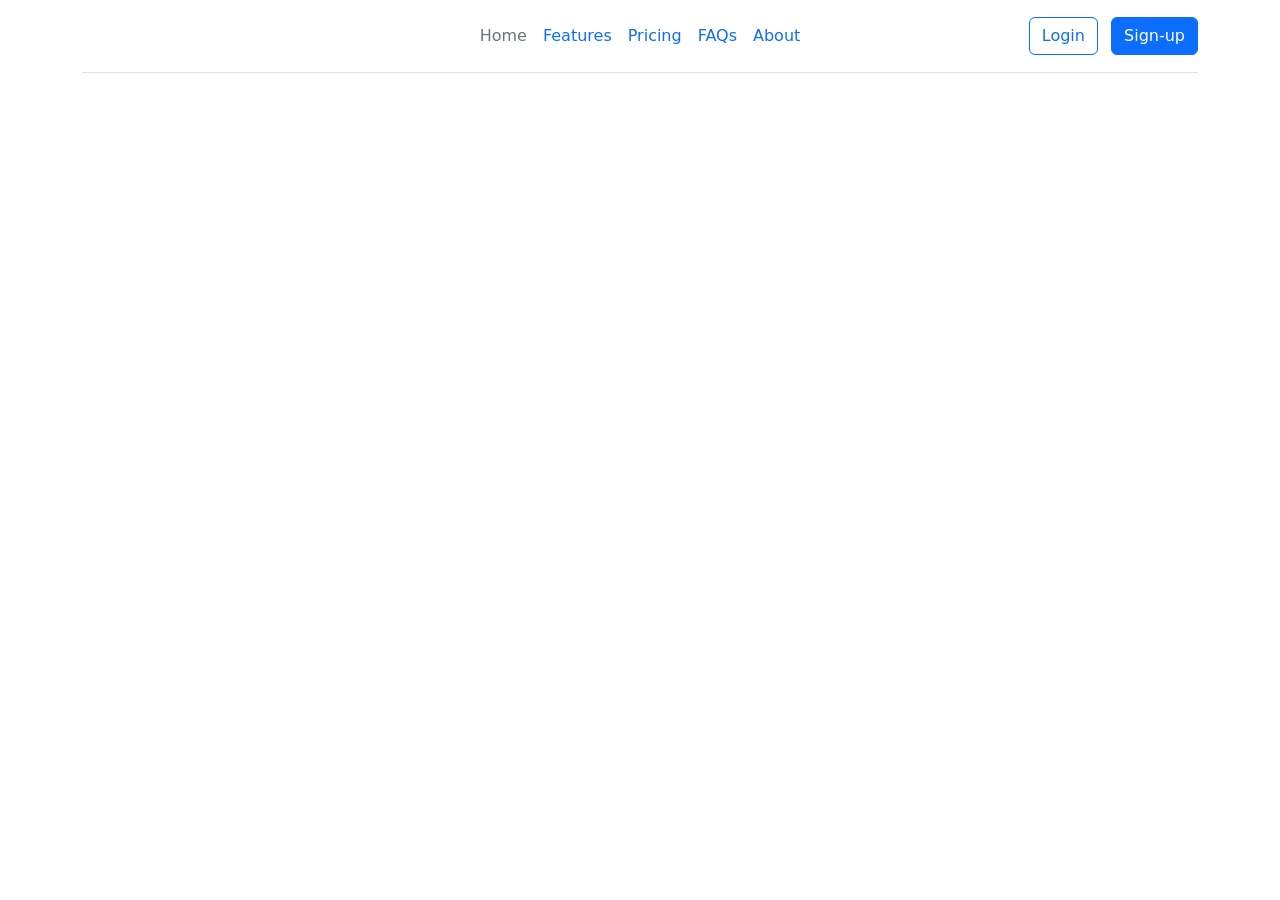
==== index.html @ 609d5ff7 "first commit" ====
<!DOCTYPE html>
<html lang="en">

<head>
    <meta charset="UTF-8">
    <meta name="viewport" content="width=device-width, initial-scale=1.0">
    <title>Bus Booking</title>
    <link href="https://cdn.jsdelivr.net/npm/bootstrap@5.3.8/dist/css/bootstrap.min.css" rel="stylesheet"
        integrity="sha384-sRIl4kxILFvY47J16cr9ZwB07vP4J8+LH7qKQnuqkuIAvNWLzeN8tE5YBujZqJLB" crossorigin="anonymous">
</head>

<body>

    <div class="container">
        <header
            class="d-flex flex-wrap align-items-center justify-content-center justify-content-md-between py-3 mb-4 border-bottom">
            <div class="col-md-3 mb-2 mb-md-0"> <a href="/"
                    class="d-inline-flex link-body-emphasis text-decoration-none"> <svg class="bi" width="40"
                        height="32" role="img" aria-label="Bootstrap">
                        <use xlink:href="#bootstrap"></use>
                    </svg> </a> </div>
            <ul class="nav col-12 col-md-auto mb-2 justify-content-center mb-md-0">
                <li><a href="#" class="nav-link px-2 link-secondary">Home</a></li>
                <li><a href="#" class="nav-link px-2">Features</a></li>
                <li><a href="#" class="nav-link px-2">Pricing</a></li>
                <li><a href="#" class="nav-link px-2">FAQs</a></li>
                <li><a href="#" class="nav-link px-2">About</a></li>
            </ul>
            <div class="col-md-3 text-end"><a href="/login.html" class="btn btn-outline-primary me-2">Login</a>
                <button type="button" class="btn btn-primary">Sign-up</button> </div>
        </header>
    </div>

    <script src="/app.js"></script>
    <script src="https://cdn.jsdelivr.net/npm/bootstrap@5.3.8/dist/js/bootstrap.bundle.min.js"
        integrity="sha384-FKyoEForCGlyvwx9Hj09JcYn3nv7wiPVlz7YYwJrWVcXK/BmnVDxM+D2scQbITxI"
        crossorigin="anonymous"></script>
</body>

</html>
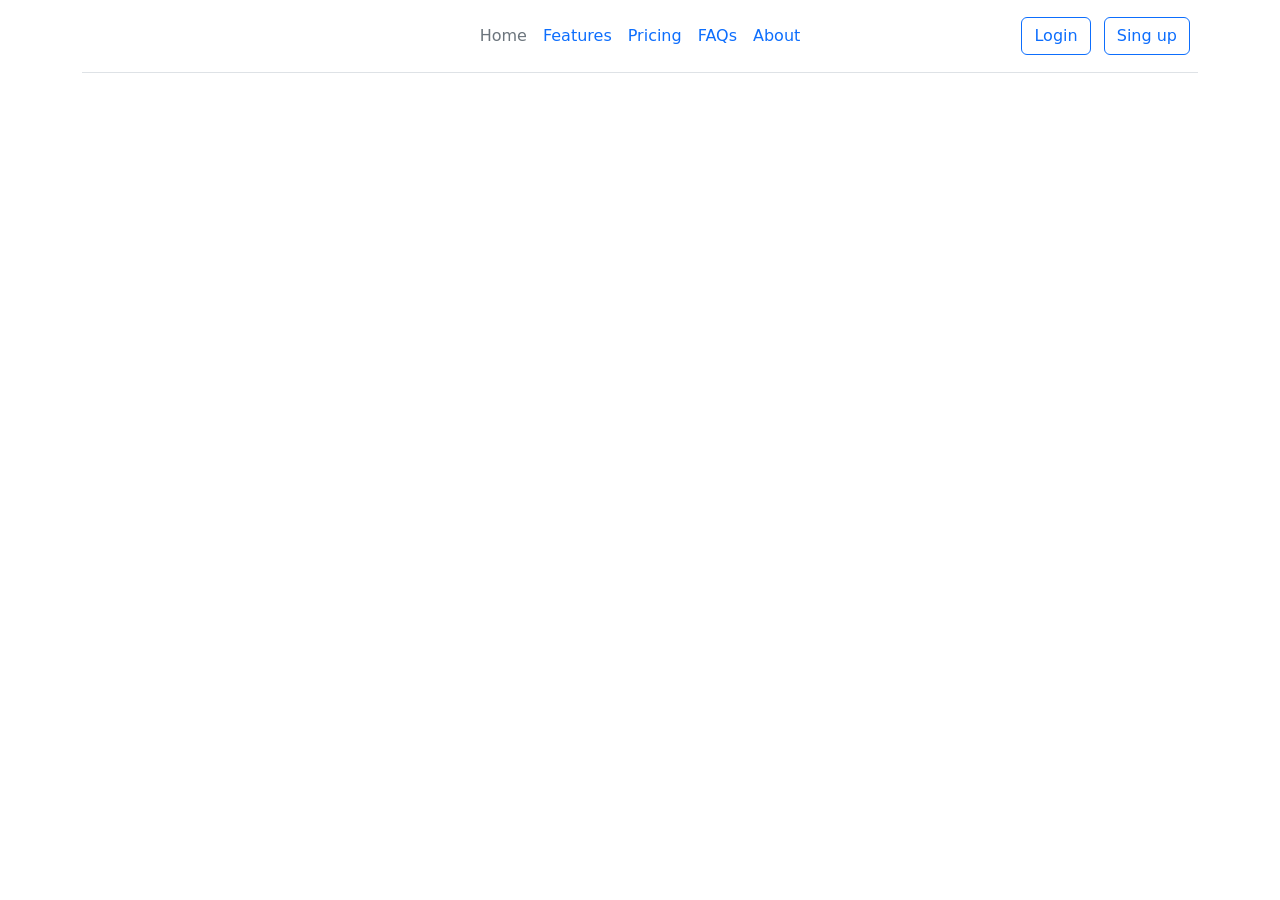
==== commit ba78dae6: "Implement login functionality and update UI for sign-up and login pages" ====
--- a/index.html
+++ b/index.html
@@ -27,7 +27,7 @@
                 <li><a href="#" class="nav-link px-2">About</a></li>
             </ul>
             <div class="col-md-3 text-end"><a href="/login.html" class="btn btn-outline-primary me-2">Login</a>
-                <button type="button" class="btn btn-primary">Sign-up</button> </div>
+                <a href="/Sing up.html" class="btn btn-outline-primary me-2">Sing up</a> </div>
         </header>
     </div>
 
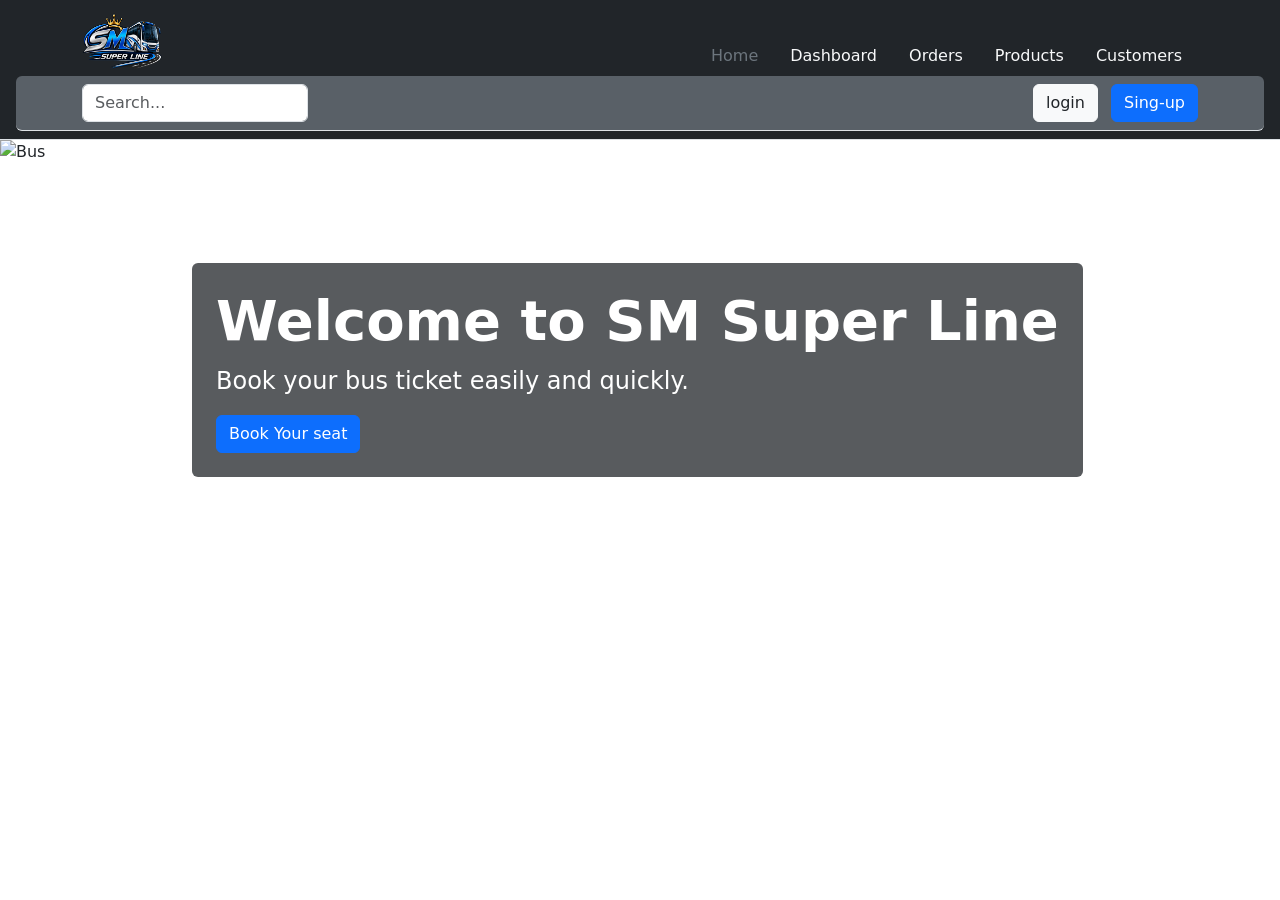
==== commit 4189c7ef: "Add header, carousel, and login redirection; implement location fetching" ====
--- a/index.html
+++ b/index.html
@@ -10,27 +10,179 @@
 </head>
 
 <body>
+    <header>
+        <div class="px-3 py-2 text-bg-dark border-bottom">
+            <div class="container">
+                <div class="d-flex flex-wrap align-items-center justify-content-center justify-content-lg-start"> <a
+                        href="/index.html"
+                        class="d-flex align-items-center my-2 my-lg-0 me-lg-auto text-white text-decoration-none">
+                        <img src="/image/sm super line logo.png" width="80" height="65" alt="">
+                        <ul class="nav col-12 col-lg-auto my-2 justify-content-center my-md-0 text-small">
+                            <li> <a href="/index.html" class="nav-link text-secondary"> <svg
+                                        class="bi d-block mx-auto mb-1" width="24" height="24" aria-hidden="true">
+                                        <use xlink:href="#home"></use>
+                                    </svg>
+                                    Home
+                                </a> </li>
+                            <li> <a href="#" class="nav-link text-light"> <svg class="bi d-block mx-auto mb-1"
+                                        width="24" height="24" aria-hidden="true">
+                                        <use xlink:href="#speedometer2"></use>
+                                    </svg>
+                                    Dashboard
+                                </a> </li>
+                            <li> <a href="#" class="nav-link text-light"> <svg class="bi d-block mx-auto mb-1"
+                                        width="24" height="24" aria-hidden="true">
+                                        <use xlink:href="#table"></use>
+                                    </svg>
+                                    Orders
+                                </a> </li>
+                            <li> <a href="#" class="nav-link text-light"> <svg class="bi d-block mx-auto mb-1"
+                                        width="24" height="24" aria-hidden="true">
+                                        <use xlink:href="#grid"></use>
+                                    </svg>
+                                    Products
+                                </a> </li>
+                            <li> <a href="#" class="nav-link text-light"> <svg class="bi d-block mx-auto mb-1"
+                                        width="24" height="24" aria-hidden="true">
+                                        <use xlink:href="#people-circle"></use>
+                                    </svg>
+                                    Customers
+                                </a> </li>
+                        </ul>
+                </div>
+            </div>
+            <div class="px-3 py-2 border-bottom mb-3 bg-secondary mb-auto border-0 mb-2 bg-opacity-75 p-4 rounded">
+                <div class="container d-flex flex-wrap justify-content-center">
+                    <form class="col-12 col-lg-auto mb-2 mb-lg-0 me-lg-auto" role="search"> <input type="search"
+                            class="form-control" placeholder="Search..." aria-label="Search"> </form>
+                    <div class="text-end">
+                        <a href="/login.html" class="btn btn-light text-dark me-2">login</a>
+                        <a href="/Sing up.html" class="btn btn-primary">Sing-up</a>
+                    </div>
+                </div>
+            </div>
+        </div>
+    </header>
 
-    <div class="container">
-        <header
-            class="d-flex flex-wrap align-items-center justify-content-center justify-content-md-between py-3 mb-4 border-bottom">
-            <div class="col-md-3 mb-2 mb-md-0"> <a href="/"
-                    class="d-inline-flex link-body-emphasis text-decoration-none"> <svg class="bi" width="40"
-                        height="32" role="img" aria-label="Bootstrap">
-                        <use xlink:href="#bootstrap"></use>
-                    </svg> </a> </div>
-            <ul class="nav col-12 col-md-auto mb-2 justify-content-center mb-md-0">
-                <li><a href="#" class="nav-link px-2 link-secondary">Home</a></li>
-                <li><a href="#" class="nav-link px-2">Features</a></li>
-                <li><a href="#" class="nav-link px-2">Pricing</a></li>
-                <li><a href="#" class="nav-link px-2">FAQs</a></li>
-                <li><a href="#" class="nav-link px-2">About</a></li>
-            </ul>
-            <div class="col-md-3 text-end"><a href="/login.html" class="btn btn-outline-primary me-2">Login</a>
-                <a href="/Sing up.html" class="btn btn-outline-primary me-2">Sing up</a> </div>
-        </header>
+    <div id="carouselExampleInterval" class="carousel slide" data-bs-ride="carousel">
+
+        <div class="carousel-inner">
+
+            <!-- Slide 1 -->
+            <div class="carousel-item active" data-bs-interval="3000">
+
+                <img src="/image/home bus.jpeg" class="d-block w-100" alt="Bus"
+                    style="height: 500px; object-fit: cover;">
+
+                <div
+                    class="carousel-caption h-100 d-flex flex-column justify-content-center align-items-start text-start">
+
+                    <div class="bg-dark bg-opacity-75 p-4 rounded">
+
+                        <h1 class="display-4 fw-bold">
+                            Welcome to SM Super Line
+                        </h1>
+
+                        <p class="fs-4">
+                            Book your bus ticket easily and quickly.
+                        </p>
+
+                        <a href="/login.html" class="btn btn-primary">Book Your seat</a>
+
+                    </div>
+
+                </div>
+
+            </div>
+
+
+            <!-- Slide 2 -->
+            <div class="carousel-item" data-bs-interval="3000">
+
+                <img src="/image/bus.jpeg" class="d-block w-100" alt="Bus" style="height: 500px; object-fit: cover;">
+
+                <div
+                    class="carousel-caption h-100 d-flex flex-column justify-content-center align-items-start text-start">
+
+                    <div class="bg-dark bg-opacity-75 p-4 rounded">
+
+                        <h1 class="display-4 fw-bold">
+                            Easy Bus Booking
+                        </h1>
+
+                        <p class="fs-4">
+                            Book your journey quickly and easily.
+                        </p>
+
+                        <a href="/login.html" class="btn btn-primary">Book Your seat</a>
+
+                    </div>
+
+                </div>
+
+            </div>
+
+
+            <!-- Slide 3 -->
+            <div class="carousel-item" data-bs-interval="3000">
+
+                <img src="/image/bus passenger.jpg" class="d-block w-100" alt="Passengers"
+                    style="height: 500px; object-fit: cover;">
+
+                <div
+                    class="carousel-caption h-100 d-flex flex-column justify-content-center align-items-start text-start">
+
+                    <div class="bg-dark bg-opacity-75 p-4 rounded">
+
+                        <h1 class="display-4 fw-bold">
+                            Enjoy Your Journey
+                        </h1>
+
+                        <p class="fs-4">
+                            Travel safely and comfortably with Super Line.
+                        </p>
+
+                        <a href="/login.html" class="btn btn-primary">Book Your seat</a>
+
+                    </div>
+
+                </div>
+
+            </div>
+
+        </div>
+
+
+        <!-- Previous Button -->
+        <button class="carousel-control-prev" type="button" data-bs-target="#carouselExampleInterval"
+            data-bs-slide="prev">
+
+            <span class="carousel-control-prev-icon" aria-hidden="true"></span>
+
+            <span class="visually-hidden">
+                Previous
+            </span>
+
+        </button>
+
+
+        <!-- Next Button -->
+        <button class="carousel-control-next" type="button" data-bs-target="#carouselExampleInterval"
+            data-bs-slide="next">
+
+            <span class="carousel-control-next-icon" aria-hidden="true"></span>
+
+            <span class="visually-hidden">
+                Next
+            </span>
+
+        </button>
+
     </div>
 
+
+    <script src="/location.js"></script>
+    <script src="/nav.js"></script>
     <script src="/app.js"></script>
     <script src="https://cdn.jsdelivr.net/npm/bootstrap@5.3.8/dist/js/bootstrap.bundle.min.js"
         integrity="sha384-FKyoEForCGlyvwx9Hj09JcYn3nv7wiPVlz7YYwJrWVcXK/BmnVDxM+D2scQbITxI"
